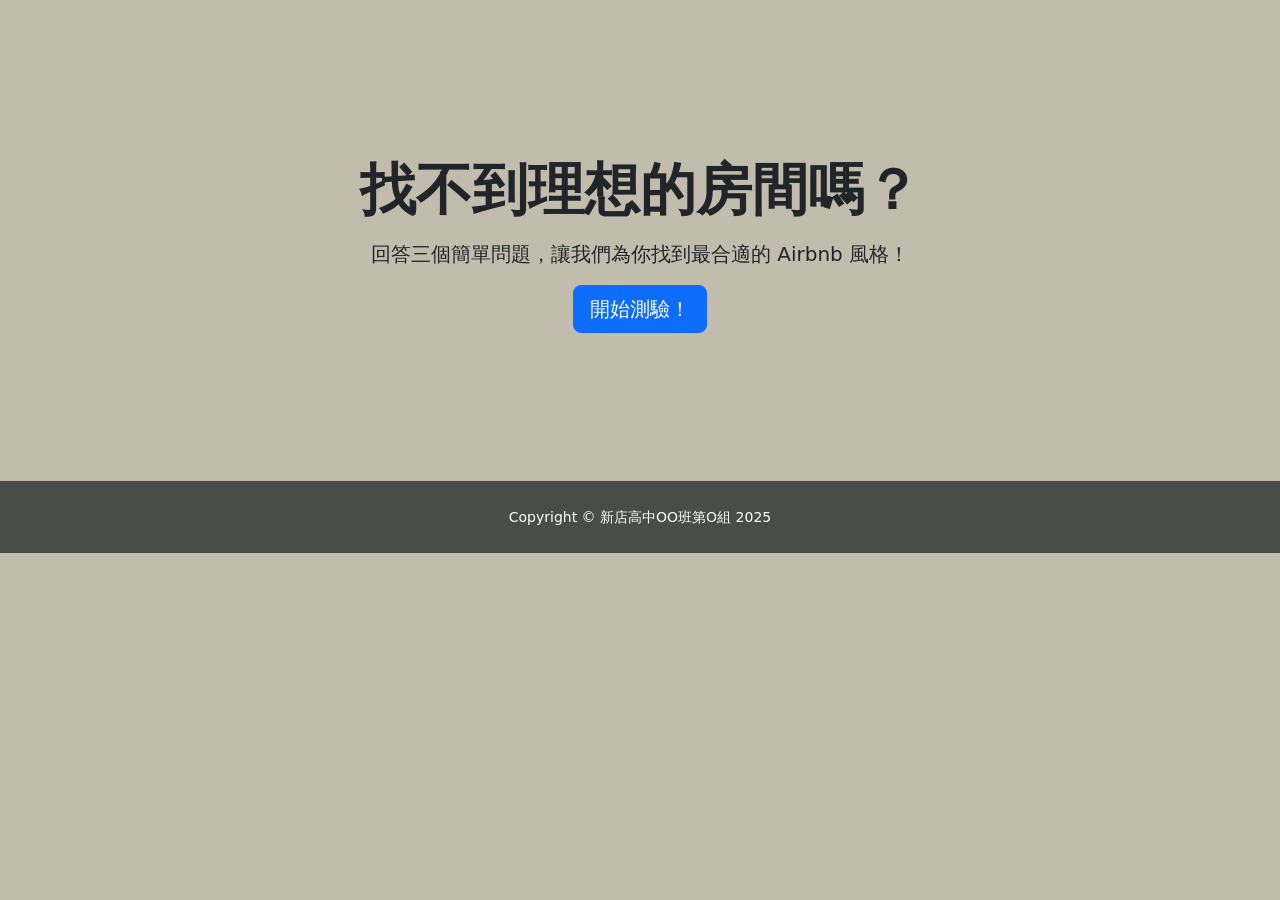
==== clustering.html @ 5ba0d001 "Add files via upload" ====
<!DOCTYPE html>
<html lang="zh-Hant">
<head>
    <meta charset="UTF-8">
    <meta name="viewport" content="width=device-width, initial-scale=1.0">
    <title>Airbnb 房源風格推薦</title>
    
    <!-- Bootstrap 5 CSS -->
    <link href="https://cdn.jsdelivr.net/npm/bootstrap@5.3.3/dist/css/bootstrap.min.css" rel="stylesheet">
    
    <!-- Google Fonts -->
    <link href="https://fonts.googleapis.com/css2?family=Noto+Sans+TC:wght@400;500;700&display=swap" rel="stylesheet">
    
    <!-- Custom CSS -->
    <style>
        /* --- General Styling --- */
        body {
            padding-top: 56px; /* 為了頂部固定的導航欄預留空間 */
            background-color: #C1BCAC; /* ⭐️請更改整個網頁的背景顏色⭐️ */
        }

        /* --- 頁尾樣式 --- */
        .footer-custom {
            background-color: #494c48; /* ⭐️ 頁尾背景色 ⭐️ */
            color: #ffffff;           /* ❗ 頁尾文字顏色 ❗ */
        }
        
        .hero-section {
            background:  no-repeat center center;
            background-size: cover;
            padding: 100px 0;
            transition: all 0.5s ease;
        }

        #quiz-section, #result-section {
            animation: fadeIn 0.8s ease-in-out;
        }

        .quiz-question {
            background-color: #fff;
            padding: 20px;
            border-radius: 8px;
            box-shadow: 0 2px 10px rgba(0,0,0,0.05);
        }

        .quiz-question .form-check {
            padding: 10px;
            margin-left: 10px;
        }

        .quiz-question .form-check-label {
            font-size: 1.1rem;
        }

        /* --- Result Card Styles --- */
        .result-card {
            border-width: 2px;
            border-radius: 15px;
            transition: transform 0.3s ease, box-shadow 0.3s ease;
        }

        .result-card:hover {
            transform: translateY(-5px);
            box-shadow: 0 10px 20px rgba(0, 0, 0, 0.1);
        }

        .result-card-header {
            font-size: 1.5rem;
            font-weight: 700;
            color: #fff;
            padding: 15px 20px;
            border-top-left-radius: 13px;
            border-top-right-radius: 13px;
        }

        .badge-custom {
            font-size: 0.9rem;
            padding: 0.5em 0.8em;
        }

        /* Cluster-specific colors */
        .border-cluster-0 { border-color: #bfff00 !important; }
        .header-cluster-0 { background-color: #bfff00; color: #333 !important; }

        .border-cluster-1 { border-color: #00ffff !important; }
        .header-cluster-1 { background-color: #00ffff; color: #333 !important; }

        .border-cluster-2 { border-color: #8A2BE2 !important; }
        .header-cluster-2 { background-color: #8A2BE2; }

        @keyframes fadeIn {
            from { opacity: 0; transform: translateY(20px); }
            to { opacity: 1; transform: translateY(0); }
        }
    </style>
</head>
<body>

    <!-- Header -->
    <header class="hero-section  text-center">
        <div class="container">
            <h1 class="display-4 fw-bold">找不到理想的房間嗎？</h1>
            <p class="lead my-3">回答三個簡單問題，讓我們為你找到最合適的 Airbnb 風格！</p>
            <button id="start-quiz-btn" class="btn btn-primary btn-lg">開始測驗！</button>
        </div>
    </header>

    <!-- Main Content -->
    <main class="container my-5">

        <!-- Quiz Section (Initially Hidden) -->
        <section id="quiz-section" class="d-none">
            <h2 class="text-center mb-5">告訴我們你的旅行偏好</h2>
            <form id="quiz-form" class="col-lg-8 mx-auto">
                <!-- Question 1 -->
                <div class="quiz-question mb-4">
                    <p class="lead fw-bold">1. 這次旅行，你最看重的是什麼？</p>
                    <div class="form-check">
                        <input class="form-check-input" type="radio" name="q1" id="q1a" value="value" required>
                        <label class="form-check-label" for="q1a">高 CP 值和真實的住客好評</label>
                    </div>
                    <div class="form-check">
                        <input class="form-check-input" type="radio" name="q1" id="q1b" value="luxury">
                        <label class="form-check-label" for="q1b">寬敞的空間和高品質的設施</label>
                    </div>
                    <div class="form-check">
                        <input class="form-check-input" type="radio" name="q1" id="q1c" value="budget">
                        <label class="form-check-label" for="q1c">用最少的預算解決住宿問題</label>
                    </div>
                </div>

                <!-- Question 2 -->
                <div class="quiz-question mb-4">
                    <p class="lead fw-bold">2. 你和誰一起旅行？</p>
                    <div class="form-check">
                        <input class="form-check-input" type="radio" name="q2" id="q2a" value="solo_couple" required>
                        <label class="form-check-label" for="q2a">自己或和另一半 (1-2人)</label>
                    </div>
                    <div class="form-check">
                        <input class="form-check-input" type="radio" name="q2" id="q2b" value="family_group">
                        <label class="form-check-label" for="q2b">家人或一群朋友 (3人以上)</label>
                    </div>
                </div>

                <!-- Question 3 -->
                <div class="quiz-question mb-4">
                    <p class="lead fw-bold">3. 你偏好哪種房東風格？</p>
                    <div class="form-check">
                        <input class="form-check-input" type="radio" name="q3" id="q3a" value="personal" required>
                        <label class="form-check-label" for="q3a">熱情好客、能提供在地建議的個人房東</label>
                    </div>
                    <div class="form-check">
                        <input class="form-check-input" type="radio" name="q3" id="q3b" value="professional">
                        <label class="form-check-label" for="q3b">專業管理、入住流程標準化的房東</label>
                    </div>
                     <div class="form-check">
                        <input class="form-check-input" type="radio" name="q3" id="q3c" value="either">
                        <label class="form-check-label" for="q3c">都可以，我不太與房東互動</label>
                    </div>
                </div>
                
                <div class="text-center mt-5">
                    <button type="submit" class="btn btn-success btn-lg">查看我的專屬推薦</button>
                </div>
            </form>
        </section>

        <!-- Result Section (Initially Hidden) -->
        <section id="result-section" class="d-none">
            <div id="result-display" class="mb-5">
                <!-- Recommended profile will be injected here by JS -->
            </div>

            <!-- NEW: Retest Button -->
            <div class="text-center mb-5">
                <button id="retest-btn" class="btn btn-outline-primary btn-lg">重新測驗一次</button>
            </div>

            <h3 class="text-center mt-5 mb-4 border-top pt-5">其他房源風格參考</h3>
            <div id="other-options-display" class="row">
                <!-- Other profiles will be injected here by JS -->
            </div>
        </section>

    </main>

    <!-- 頁尾 -->
    <footer class="py-4 footer-custom">
        <div class="container text-center">
            <!-- ⭐️ 請改成你們的班級和組別 ⭐️ -->
            <small>Copyright © 新店高中OO班第O組 2025</small>
        </div>
    </footer>

    <!-- Bootstrap 5 JS Bundle -->
    <script src="https://cdn.jsdelivr.net/npm/bootstrap@5.3.3/dist/js/bootstrap.bundle.min.js"></script>
    
    <!-- Custom JavaScript -->
    <script>
        document.addEventListener('DOMContentLoaded', () => {

            // --- DOM Elements ---
            const startBtn = document.getElementById('start-quiz-btn');
            const heroSection = document.querySelector('.hero-section');
            const quizSection = document.getElementById('quiz-section');
            const resultSection = document.getElementById('result-section');
            const quizForm = document.getElementById('quiz-form');
            const resultDisplay = document.getElementById('result-display');
            const otherOptionsDisplay = document.getElementById('other-options-display');
            const retestBtn = document.getElementById('retest-btn'); // NEW: Get the retest button

            // --- Cluster Data ---
            const clusterData = {
                cluster0: {
                    title: '高 CP 值人氣王',
                    tag: '高CP值人氣房源',
                    borderColor: 'border-cluster-0',
                    headerColor: 'header-cluster-0',
                    description: '你追求的是物超所值的體驗！這類房源價格合理，由用心經營的個人房東提供，因此擁有大量住客好評。非常適合希望深入體驗當地文化、同時兼顧預算和品質的你。',
                    features: ['超高評價', '價格親民', '個人房東', '適合1-2人']
                },
                cluster1: {
                    title: '豪華大空間房源',
                    tag: '豪華/家庭式房源',
                    borderColor: 'border-cluster-1',
                    headerColor: 'header-cluster-1',
                    description: '你和你的旅伴值得最好的！這類房源提供最寬敞的空間和最優質的設施，是家庭旅遊或團體出行的首選。雖然價格最高，但能給你帶來無與倫比的舒適與奢華體驗。',
                    features: ['空間最大', '設施頂級', '適合家庭/團體', '價格較高']
                },
                cluster2: {
                    title: '專業經濟型房源',
                    tag: '專業經濟型房源',
                    borderColor: 'border-cluster-2',
                    headerColor: 'header-cluster-2',
                    description: '對你來說，住宿是旅程的一部分，但不是全部。這類房源由專業團隊管理，提供標準化、乾淨且價格極具競爭力的住宿。雖然互動較少，但能讓你把預算花在更重要的地方。',
                    features: ['價格最低', '專業管理', '入住便捷', '適合預算有限者']
                }
            };

            // --- Event Listeners ---
            startBtn.addEventListener('click', () => {
                heroSection.classList.add('d-none');
                quizSection.classList.remove('d-none');
            });

            quizForm.addEventListener('submit', (e) => {
                e.preventDefault();
                const scores = calculateScores();
                const bestMatch = determineBestMatch(scores);
                displayResults(bestMatch);
                quizSection.classList.add('d-none');
                resultSection.classList.remove('d-none');
                window.scrollTo(0, 0); // Scroll to top to see result
            });

            // NEW: Retest button event listener
            retestBtn.addEventListener('click', () => {
                resetQuiz();
            });

            // --- Functions ---
            
            // NEW: Function to reset the quiz state
            function resetQuiz() {
                // Hide results section and show quiz section
                resultSection.classList.add('d-none');
                quizSection.classList.remove('d-none');

                // Reset the form fields to clear previous selections
                quizForm.reset();

                // Scroll to the top of the quiz for a better user experience
                quizSection.scrollIntoView({ behavior: 'smooth' });
            }

            function calculateScores() {
                const scores = { cluster0: 0, cluster1: 0, cluster2: 0 };
                const formData = new FormData(quizForm);

                // Q1 Logic: Priority
                const q1 = formData.get('q1');
                if (q1 === 'value') scores.cluster0 += 2;
                if (q1 === 'luxury') scores.cluster1 += 2;
                if (q1 === 'budget') scores.cluster2 += 2;

                // Q2 Logic: Group Size
                const q2 = formData.get('q2');
                if (q2 === 'solo_couple') {
                    scores.cluster0 += 1;
                    scores.cluster2 += 1;
                }
                if (q2 === 'family_group') scores.cluster1 += 2;

                // Q3 Logic: Host Style
                const q3 = formData.get('q3');
                if (q3 === 'personal') scores.cluster0 += 2;
                if (q3 === 'professional') scores.cluster2 += 2;
                if (q3 === 'either') {
                    scores.cluster1 += 1;
                    scores.cluster2 += 1;
                }
                
                return scores;
            }

            function determineBestMatch(scores) {
                return Object.keys(scores).reduce((a, b) => scores[a] > scores[b] ? a : b);
            }

            function displayResults(bestMatch) {
                // Clear previous results
                resultDisplay.innerHTML = '';
                otherOptionsDisplay.innerHTML = '';

                // Display best match
                resultDisplay.innerHTML = createCardHTML(clusterData[bestMatch], true);
                
                // Display other options
                for (const clusterKey in clusterData) {
                    if (clusterKey !== bestMatch) {
                        const cardHTML = createCardHTML(clusterData[clusterKey], false);
                        const col = document.createElement('div');
                        col.className = 'col-md-6 mb-4';
                        col.innerHTML = cardHTML;
                        otherOptionsDisplay.appendChild(col);
                    }
                }
            }

            function createCardHTML(data, isBestMatch) {
                const featuresHTML = data.features.map(feature => 
                    `<span class="badge rounded-pill bg-light text-dark me-2 mb-2 p-2">${feature}</span>`
                ).join('');
                
                const mainCardClass = isBestMatch ? 'col-lg-10 mx-auto' : '';

                return `
                    <div class="${mainCardClass}">
                        <div class="card h-100 shadow-sm result-card ${data.borderColor}">
                            <div class="card-header ${data.headerColor} text-center result-card-header">
                                ${data.title}
                            </div>
                            <div class="card-body p-4">
                                <h5 class="card-title text-muted mb-3">${data.tag}</h5>
                                <p class="card-text">${data.description}</p>
                                <hr>
                                <h6 class="fw-bold">主要特色：</h6>
                                <div>${featuresHTML}</div>
                            </div>
                        </div>
                    </div>
                `;
            }
        });
    </script>

</body>
</html>
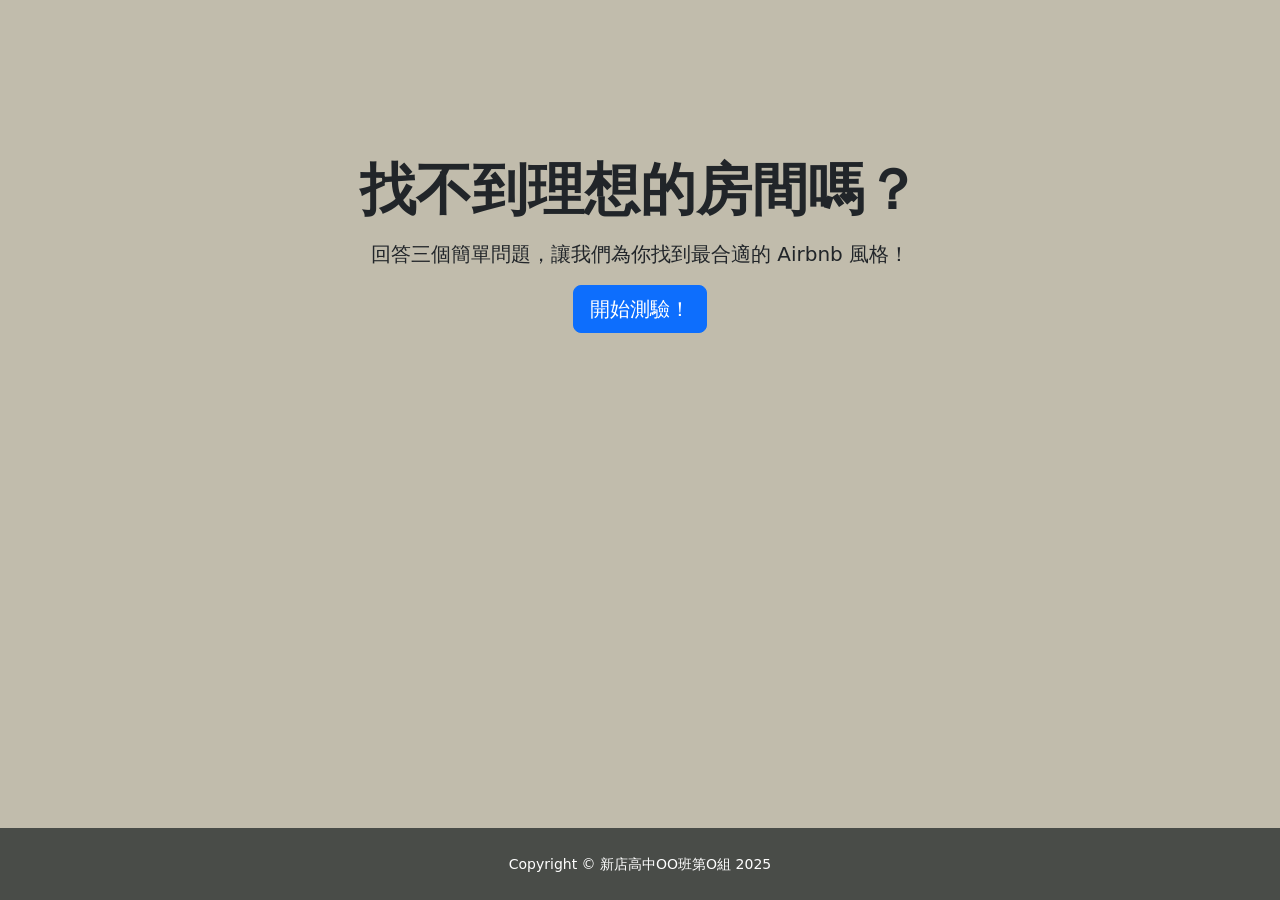
==== commit 49827540: "Add files via upload" ====
--- a/clustering.html
+++ b/clustering.html
@@ -14,15 +14,30 @@
     <!-- Custom CSS -->
     <style>
         /* --- General Styling --- */
+        html, body {
+            height: 100%;
+            margin: 0;
+        }
+
         body {
             padding-top: 56px; /* 為了頂部固定的導航欄預留空間 */
             background-color: #C1BCAC; /* ⭐️請更改整個網頁的背景顏色⭐️ */
+            display: flex;
+            flex-direction: column;
+            min-height: 100vh; /* 讓頁面最少等於視窗高度 */
+        }
+
+        main {
+            flex: 1; /* 主內容撐開中間空間 */
         }
 
         /* --- 頁尾樣式 --- */
         .footer-custom {
-            background-color: #494c48; /* ⭐️ 頁尾背景色 ⭐️ */
-            color: #ffffff;           /* ❗ 頁尾文字顏色 ❗ */
+            background-color: #494c48;
+            color: #ffffff;
+            text-align: center;
+            padding: 1rem 0;
+            margin-top: auto; /* ✨關鍵：讓 footer 自動貼到底部 */
         }
         
         .hero-section {
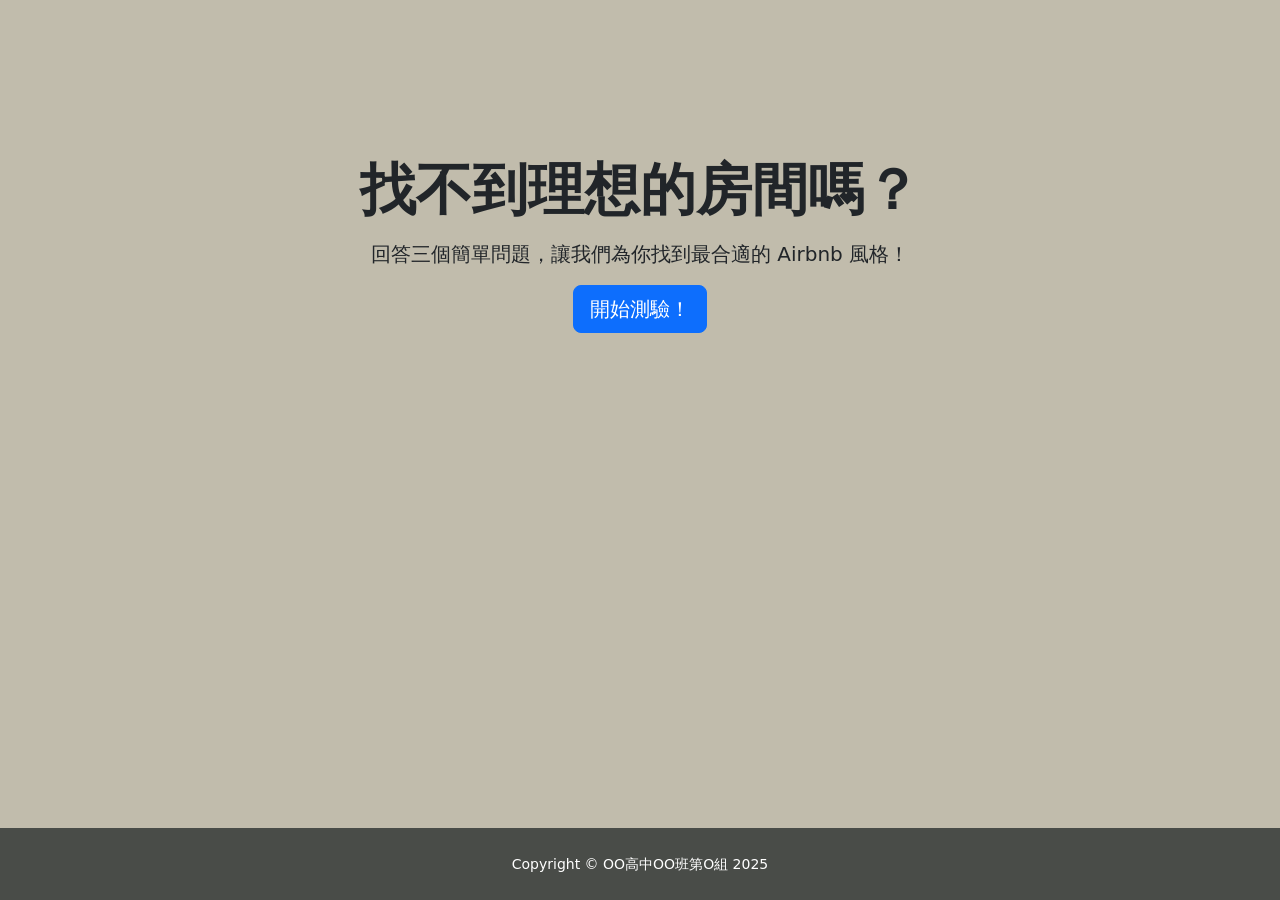
==== commit 57aa36c7: "Add files via upload" ====
--- a/clustering.html
+++ b/clustering.html
@@ -203,7 +203,7 @@
     <footer class="py-4 footer-custom">
         <div class="container text-center">
             <!-- ⭐️ 請改成你們的班級和組別 ⭐️ -->
-            <small>Copyright © 新店高中OO班第O組 2025</small>
+            <small>Copyright © OO高中OO班第O組 2025</small>
         </div>
     </footer>
 
